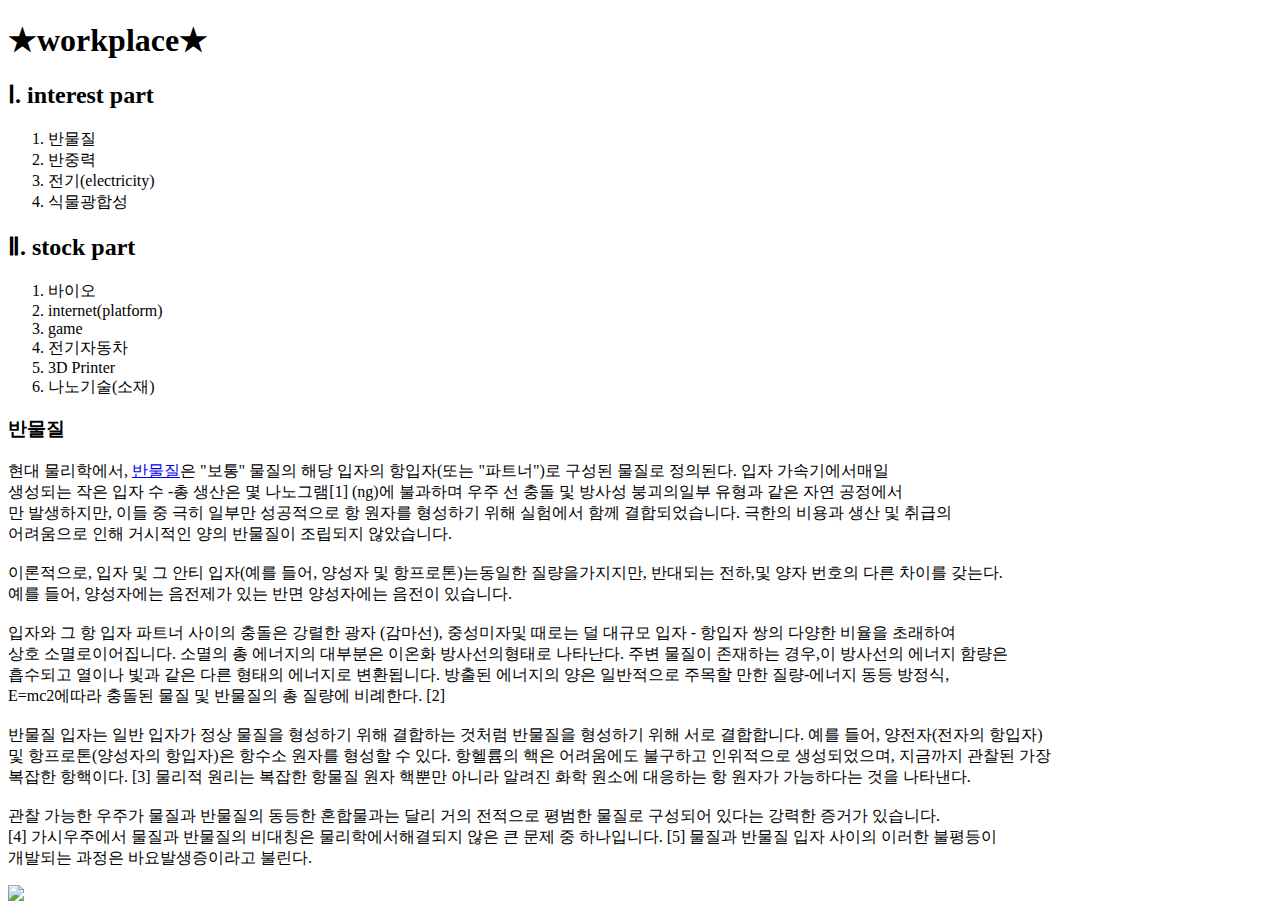
==== 1_1.html @ 5d54d4f4 "Add files via upload" ====
<!doctype html>
<html>
<head>
<title>1_1반물질</title>
<meta charset="utf-8">
</head>
<body>
  <h1>★workplace★</h1>
  <h2>  Ⅰ. interest part</h2>
  <ol>
    <li>반물질</li>
    <li>반중력</li>
  <li>전기(electricity)</li>
  <li>식물광합성</li>
</ol>
  <h2> Ⅱ. stock part</h2>
  <ol>
    <li>바이오</li>
    <li>internet(platform)</li>
    <li>game</li>
    <li>전기자동차</li>
    <li>3D Printer</li>
    <li>나노기술(소재)</li>
</ol>
<h3>반물질</h3>
<p>
  현대 물리학에서, <a href="https://ko.wikipedia.org/wiki/%EB%B0%98%EB%AC%BC%EC%A7%88" target="_blank" title="백과사전">반물질</a>은 "보통" 물질의 해당 입자의 항입자(또는 "파트너")로 구성된 물질로 정의된다. 입자 가속기에서매일<br>
  생성되는 작은 입자 수 -총 생산은 몇 나노그램[1] (ng)에 불과하며 우주 선 충돌 및 방사성 붕괴의일부 유형과 같은 자연 공정에서 <br>
   만 발생하지만, 이들 중 극히 일부만 성공적으로 항 원자를 형성하기 위해 실험에서 함께 결합되었습니다. 극한의 비용과 생산 및 취급의<br>
   어려움으로 인해 거시적인 양의 반물질이 조립되지 않았습니다.<br><br>

  이론적으로, 입자 및 그 안티 입자(예를 들어, 양성자 및 항프로톤)는동일한 질량을가지지만, 반대되는 전하,및 양자 번호의 다른 차이를 갖는다.<br>
  예를 들어, 양성자에는 음전제가 있는 반면 양성자에는 음전이 있습니다.<br><br>

  입자와 그 항 입자 파트너 사이의 충돌은 강렬한 광자 (감마선), 중성미자및 때로는 덜 대규모 입자 - 항입자 쌍의 다양한 비율을 초래하여<br>
  상호 소멸로이어집니다. 소멸의 총 에너지의 대부분은 이온화 방사선의형태로 나타난다. 주변 물질이 존재하는 경우,이 방사선의 에너지 함량은 <br>
  흡수되고 열이나 빛과 같은 다른 형태의 에너지로 변환됩니다. 방출된 에너지의 양은 일반적으로 주목할 만한 질량-에너지 동등 방정식, <br>
  E=mc2에따라 충돌된 물질 및 반물질의 총 질량에 비례한다. [2]<br><br>

  반물질 입자는 일반 입자가 정상 물질을 형성하기 위해 결합하는 것처럼 반물질을 형성하기 위해 서로 결합합니다. 예를 들어, 양전자(전자의 항입자) <br>
  및 항프로톤(양성자의 항입자)은 항수소 원자를 형성할 수 있다. 항헬륨의 핵은 어려움에도 불구하고 인위적으로 생성되었으며, 지금까지 관찰된 가장 <br>
  복잡한 항핵이다. [3] 물리적 원리는 복잡한 항물질 원자 핵뿐만 아니라 알려진 화학 원소에 대응하는 항 원자가 가능하다는 것을 나타낸다.<br><br>

  관찰 가능한 우주가 물질과 반물질의 동등한 혼합물과는 달리 거의 전적으로 평범한 물질로 구성되어 있다는 강력한 증거가 있습니다. <br>
  [4] 가시우주에서 물질과 반물질의 비대칭은 물리학에서해결되지 않은 큰 문제 중 하나입니다. [5] 물질과 반물질 입자 사이의 이러한 불평등이 <br>
  개발되는 과정은 바요발생증이라고 불린다.

</P>
  <img src="1_1.jpg"  width="800">
</body>
</html>
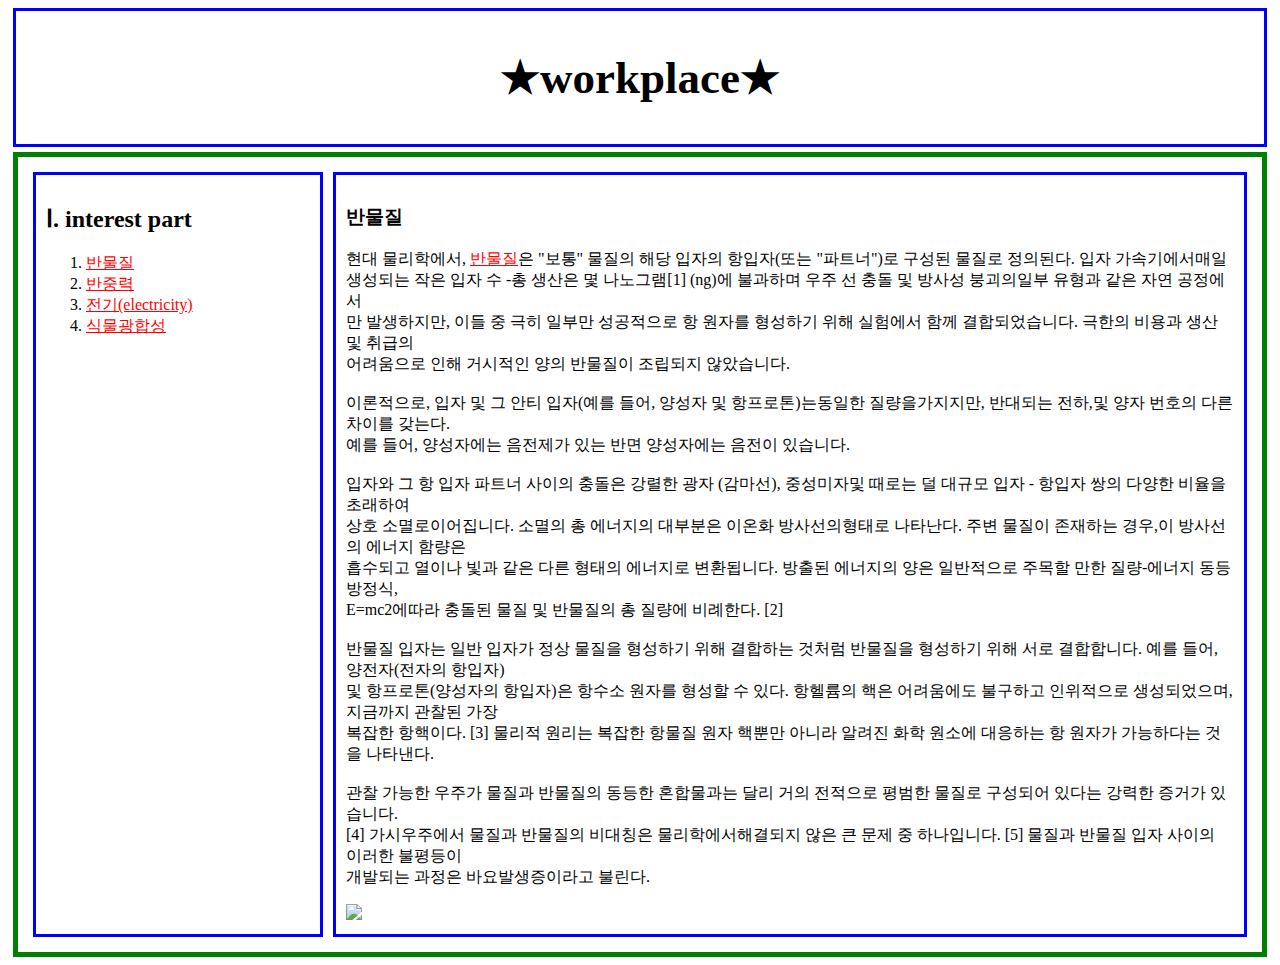
==== commit 4a17d477: "Add files via upload" ====
--- a/1_1.html
+++ b/1_1.html
@@ -1,51 +1,72 @@
 <!doctype html>
 <html>
-<head>
-<title>1_1반물질</title>
-<meta charset="utf-8">
-</head>
-<body>
-  <h1>★workplace★</h1>
-  <h2>  Ⅰ. interest part</h2>
-  <ol>
-    <li>반물질</li>
-    <li>반중력</li>
-  <li>전기(electricity)</li>
-  <li>식물광합성</li>
-</ol>
-  <h2> Ⅱ. stock part</h2>
-  <ol>
-    <li>바이오</li>
-    <li>internet(platform)</li>
-    <li>game</li>
-    <li>전기자동차</li>
-    <li>3D Printer</li>
-    <li>나노기술(소재)</li>
-</ol>
-<h3>반물질</h3>
-<p>
-  현대 물리학에서, <a href="https://ko.wikipedia.org/wiki/%EB%B0%98%EB%AC%BC%EC%A7%88" target="_blank" title="백과사전">반물질</a>은 "보통" 물질의 해당 입자의 항입자(또는 "파트너")로 구성된 물질로 정의된다. 입자 가속기에서매일<br>
-  생성되는 작은 입자 수 -총 생산은 몇 나노그램[1] (ng)에 불과하며 우주 선 충돌 및 방사성 붕괴의일부 유형과 같은 자연 공정에서 <br>
-   만 발생하지만, 이들 중 극히 일부만 성공적으로 항 원자를 형성하기 위해 실험에서 함께 결합되었습니다. 극한의 비용과 생산 및 취급의<br>
-   어려움으로 인해 거시적인 양의 반물질이 조립되지 않았습니다.<br><br>
+  <head>
+    <title>1_1반물질</title>
+    <meta charset="utf-8">
+    <style>
+      h1{
+        font-size: 45px;
+        text-align: center;
+      }
+      a {
+        color : red ; text-decoration:underline;
+      }
+      @media(min-width:800px){
+      #grid{
+        border:green 5px solid;
+        display: grid;
+        grid-template-columns: 300px 1fr;
+      }
+      div{
+        border: 3px blue solid;
+        padding:10px;
+        margin:5px;
+      }
+    }
+    </style>
 
-  이론적으로, 입자 및 그 안티 입자(예를 들어, 양성자 및 항프로톤)는동일한 질량을가지지만, 반대되는 전하,및 양자 번호의 다른 차이를 갖는다.<br>
-  예를 들어, 양성자에는 음전제가 있는 반면 양성자에는 음전이 있습니다.<br><br>
+  </head>
 
-  입자와 그 항 입자 파트너 사이의 충돌은 강렬한 광자 (감마선), 중성미자및 때로는 덜 대규모 입자 - 항입자 쌍의 다양한 비율을 초래하여<br>
-  상호 소멸로이어집니다. 소멸의 총 에너지의 대부분은 이온화 방사선의형태로 나타난다. 주변 물질이 존재하는 경우,이 방사선의 에너지 함량은 <br>
-  흡수되고 열이나 빛과 같은 다른 형태의 에너지로 변환됩니다. 방출된 에너지의 양은 일반적으로 주목할 만한 질량-에너지 동등 방정식, <br>
-  E=mc2에따라 충돌된 물질 및 반물질의 총 질량에 비례한다. [2]<br><br>
+  <body>
+      <div>
+        <h1>★workplace★</h1>
+      </div>
+      <div id="grid">
+        <div>
+          <h2>  Ⅰ. interest part</h2>
+          <ol>
+            <li><a href="1_1.html" target="_blank">반물질</a></li>
+            <li><a href="1_2.html" target="_blank">반중력</a></li>
+            <li><a href="1_3.html" target="_blank">전기(electricity)</a></li>
+            <li><a href="1_4.html" target="_blank">식물광합성</a></li>
+          </ol>
+        </div>
+        <div>
+          <h3>반물질</h3>
+          <p>
+            현대 물리학에서, <a href="https://ko.wikipedia.org/wiki/%EB%B0%98%EB%AC%BC%EC%A7%88" target="_blank" title="백과사전">반물질</a>은 "보통" 물질의 해당 입자의 항입자(또는 "파트너")로 구성된 물질로 정의된다. 입자 가속기에서매일<br>
+            생성되는 작은 입자 수 -총 생산은 몇 나노그램[1] (ng)에 불과하며 우주 선 충돌 및 방사성 붕괴의일부 유형과 같은 자연 공정에서 <br>
+             만 발생하지만, 이들 중 극히 일부만 성공적으로 항 원자를 형성하기 위해 실험에서 함께 결합되었습니다. 극한의 비용과 생산 및 취급의<br>
+             어려움으로 인해 거시적인 양의 반물질이 조립되지 않았습니다.<br><br>
 
-  반물질 입자는 일반 입자가 정상 물질을 형성하기 위해 결합하는 것처럼 반물질을 형성하기 위해 서로 결합합니다. 예를 들어, 양전자(전자의 항입자) <br>
-  및 항프로톤(양성자의 항입자)은 항수소 원자를 형성할 수 있다. 항헬륨의 핵은 어려움에도 불구하고 인위적으로 생성되었으며, 지금까지 관찰된 가장 <br>
-  복잡한 항핵이다. [3] 물리적 원리는 복잡한 항물질 원자 핵뿐만 아니라 알려진 화학 원소에 대응하는 항 원자가 가능하다는 것을 나타낸다.<br><br>
+            이론적으로, 입자 및 그 안티 입자(예를 들어, 양성자 및 항프로톤)는동일한 질량을가지지만, 반대되는 전하,및 양자 번호의 다른 차이를 갖는다.<br>
+            예를 들어, 양성자에는 음전제가 있는 반면 양성자에는 음전이 있습니다.<br><br>
 
-  관찰 가능한 우주가 물질과 반물질의 동등한 혼합물과는 달리 거의 전적으로 평범한 물질로 구성되어 있다는 강력한 증거가 있습니다. <br>
-  [4] 가시우주에서 물질과 반물질의 비대칭은 물리학에서해결되지 않은 큰 문제 중 하나입니다. [5] 물질과 반물질 입자 사이의 이러한 불평등이 <br>
-  개발되는 과정은 바요발생증이라고 불린다.
+            입자와 그 항 입자 파트너 사이의 충돌은 강렬한 광자 (감마선), 중성미자및 때로는 덜 대규모 입자 - 항입자 쌍의 다양한 비율을 초래하여<br>
+            상호 소멸로이어집니다. 소멸의 총 에너지의 대부분은 이온화 방사선의형태로 나타난다. 주변 물질이 존재하는 경우,이 방사선의 에너지 함량은 <br>
+            흡수되고 열이나 빛과 같은 다른 형태의 에너지로 변환됩니다. 방출된 에너지의 양은 일반적으로 주목할 만한 질량-에너지 동등 방정식, <br>
+            E=mc2에따라 충돌된 물질 및 반물질의 총 질량에 비례한다. [2]<br><br>
 
-</P>
-  <img src="1_1.jpg"  width="800">
-</body>
+            반물질 입자는 일반 입자가 정상 물질을 형성하기 위해 결합하는 것처럼 반물질을 형성하기 위해 서로 결합합니다. 예를 들어, 양전자(전자의 항입자) <br>
+            및 항프로톤(양성자의 항입자)은 항수소 원자를 형성할 수 있다. 항헬륨의 핵은 어려움에도 불구하고 인위적으로 생성되었으며, 지금까지 관찰된 가장 <br>
+            복잡한 항핵이다. [3] 물리적 원리는 복잡한 항물질 원자 핵뿐만 아니라 알려진 화학 원소에 대응하는 항 원자가 가능하다는 것을 나타낸다.<br><br>
+
+            관찰 가능한 우주가 물질과 반물질의 동등한 혼합물과는 달리 거의 전적으로 평범한 물질로 구성되어 있다는 강력한 증거가 있습니다. <br>
+            [4] 가시우주에서 물질과 반물질의 비대칭은 물리학에서해결되지 않은 큰 문제 중 하나입니다. [5] 물질과 반물질 입자 사이의 이러한 불평등이 <br>
+            개발되는 과정은 바요발생증이라고 불린다.
+          </P>
+          <img src="1_1.jpg"  width="800">
+        </div>
+      </div>
+  </body>
 </html>
